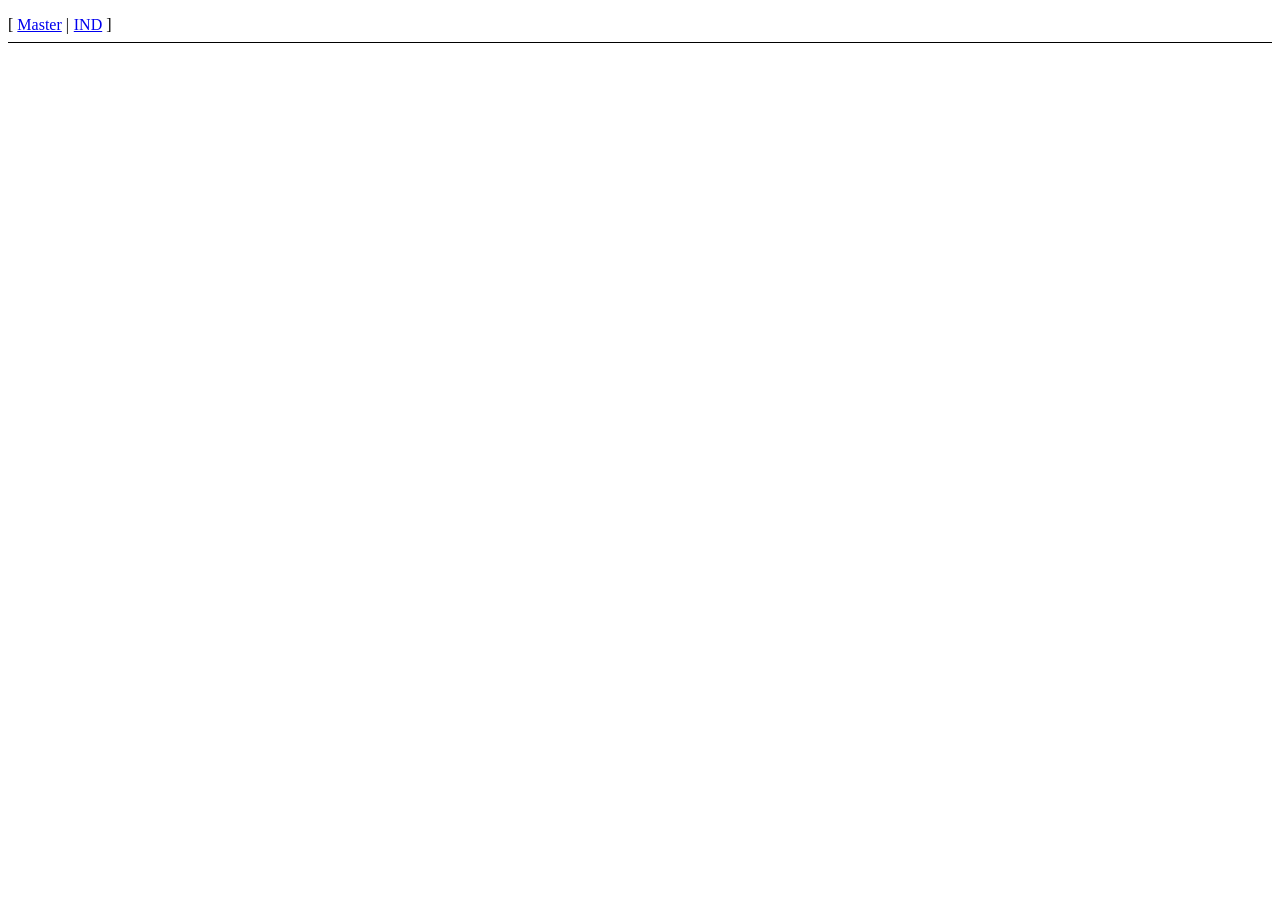
==== app/index.html @ 8a25a49b "initial comit" ====
<!DOCTYPE html>
<!--[if lt IE 7]>      <html lang="en" ng-app="myApp" class="no-js lt-ie9 lt-ie8 lt-ie7"> <![endif]-->
<!--[if IE 7]>         <html lang="en" ng-app="myApp" class="no-js lt-ie9 lt-ie8"> <![endif]-->
<!--[if IE 8]>         <html lang="en" ng-app="myApp" class="no-js lt-ie9"> <![endif]-->
<!--[if gt IE 8]><!--> <html lang="en" ng-app="myApp" class="no-js"> <!--<![endif]-->
<head>
  <meta charset="utf-8">
  <meta http-equiv="X-UA-Compatible" content="IE=edge">
  <title>My AngularJS App</title>
  <meta name="description" content="">
  <meta name="viewport" content="width=device-width, initial-scale=1">
  <link rel="stylesheet" href="bower_components/html5-boilerplate/css/normalize.css">
  <link rel="stylesheet" href="bower_components/html5-boilerplate/css/main.css">
  <link rel="stylesheet" href="app.css">
  <script src="bower_components/html5-boilerplate/js/vendor/modernizr-2.6.2.min.js"></script>
</head>
<body>
  <ul class="menu">
    <li><a href="#/view1">Master</a></li>
    <li><a href="#/view2">IND</a></li>
  </ul>



  <div ng-view></div>



  <!-- In production use:
  <script src="//ajax.googleapis.com/ajax/libs/angularjs/x.x.x/angular.min.js"></script>
  -->
  <script src="bower_components/angular/angular.js"></script>
  <script src="bower_components/angular-route/angular-route.js"></script>

  <!-- shim is needed to support non-HTML5 FormData browsers (IE8-9)-->
  <script src="bower_components/ng-file-upload-shim/angular-file-upload-shim.js"></script>
  <script src="bower_components/ng-file-upload/angular-file-upload.js"></script>

  <script src="app.js"></script>
  <script src="view1/view1.js"></script>
  <script src="view2/view2.js"></script>
  <script src="components/version/version.js"></script>
  <script src="components/version/version-directive.js"></script>
  <script src="components/version/interpolate-filter.js"></script>
</body>
</html>
---- app/app.css ----
/* app css stylesheet */

.menu {
  list-style: none;
  border-bottom: 0.1em solid black;
  margin-bottom: 2em;
  padding: 0 0 0.5em;
}

.menu:before {
  content: "[";
}

.menu:after {
  content: "]";
}

.menu > li {
  display: inline;
}

.menu > li:before {
  content: "|";
  padding-right: 0.3em;
}

.menu > li:nth-child(1):before {
  content: "";
  padding: 0;
}
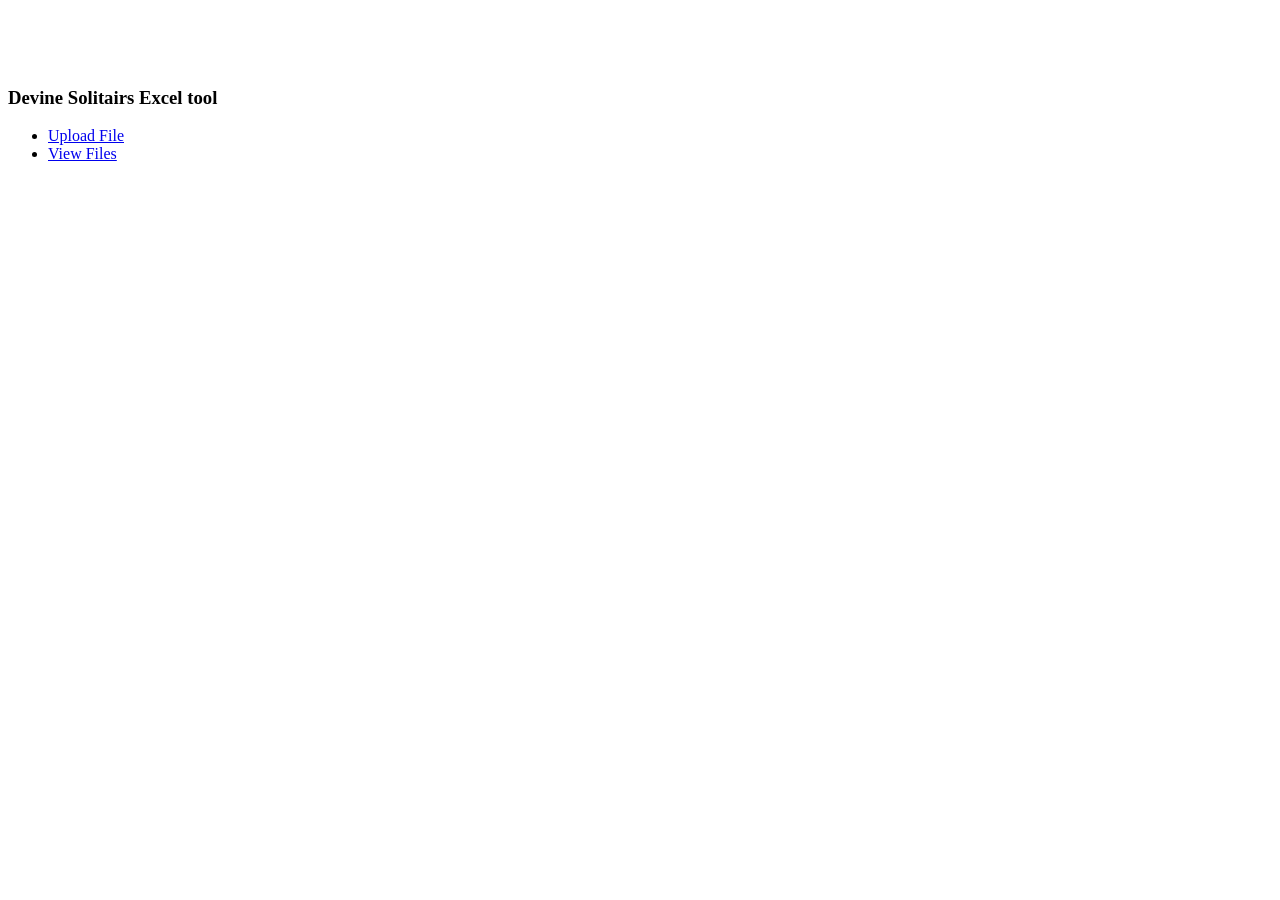
==== commit 2639d7f8: "modified some of the files" ====
--- a/app/index.html
+++ b/app/index.html
@@ -1,46 +1,69 @@
 <!DOCTYPE html>
-<!--[if lt IE 7]>      <html lang="en" ng-app="myApp" class="no-js lt-ie9 lt-ie8 lt-ie7"> <![endif]-->
-<!--[if IE 7]>         <html lang="en" ng-app="myApp" class="no-js lt-ie9 lt-ie8"> <![endif]-->
-<!--[if IE 8]>         <html lang="en" ng-app="myApp" class="no-js lt-ie9"> <![endif]-->
-<!--[if gt IE 8]><!--> <html lang="en" ng-app="myApp" class="no-js"> <!--<![endif]-->
+
+<html ng-app="excelApp">
+
 <head>
-  <meta charset="utf-8">
-  <meta http-equiv="X-UA-Compatible" content="IE=edge">
-  <title>My AngularJS App</title>
-  <meta name="description" content="">
-  <meta name="viewport" content="width=device-width, initial-scale=1">
-  <link rel="stylesheet" href="bower_components/html5-boilerplate/css/normalize.css">
-  <link rel="stylesheet" href="bower_components/html5-boilerplate/css/main.css">
-  <link rel="stylesheet" href="app.css">
-  <script src="bower_components/html5-boilerplate/js/vendor/modernizr-2.6.2.min.js"></script>
+    <meta charset="utf-8">
+    <meta http-equiv="X-UA-Compatible" content="IE=edge">
+    <style>
+        body {
+            padding-top: 60px;
+        }
+    </style>
+    <title>Devine Solitairs Excel tool</title>
+    <meta name="description" content="">
+    <meta name="viewport" content="width=device-width, initial-scale=1">
+    <link rel="stylesheet" href="bower_components/html5-boilerplate/css/normalize.css">
+    <link rel="stylesheet" href="bower_components/html5-boilerplate/css/main.css">
+    <link rel="stylesheet" href="bower_components/bootstrap/dist/css/bootstrap.css">
+    <link rel="stylesheet" href="app.css">
+    <script src="bower_components/html5-boilerplate/js/vendor/modernizr-2.6.2.min.js"></script>
 </head>
+
 <body>
-  <ul class="menu">
-    <li><a href="#/view1">Master</a></li>
-    <li><a href="#/view2">IND</a></li>
-  </ul>
+    <div class="container">
+        <h3 class="text-muted">Devine Solitairs Excel tool</h3>
+        <div class="header" ng-app="mainNavList">
+            <ul class="nav nav-pills" ng-controller="mainNavCtrl">
+                <li ng-class="navClass('upload-file')"><a href="#">Upload File</a>
+                </li>
+                <li ng-class="navClass('view-files')"><a href="#/view-files">View Files</a>
+                </li>
+
+            </ul>
+        </div>
+
+        <div ng-view=""></div>
+    </div>
+
+    <!-- In production use:
+  <script src="//ajax.googleapis.com/ajax/libs/angularjs/x.x.x/angular.min.js"></script>
+  -->
+     <!-- Jquery -->
+    <script src="bower_components/jquery/dist/jquery.js"></script>
+    
+    <!-- AngularJS Modules -->
+    <script src="bower_components/angular/angular.js"></script>
+    <script src="bower_components/angular-route/angular-route.js"></script>
+    <script src="bower_components/angular-animate/angular-animate.js"></script>
+    <script src="bower_components/angular-resource/angular-resource.js"></script>
+    
+    <script src='bower_components/angular-upload/angular-upload.min.js'></script>
+
+    <!-- shim is needed to support non-HTML5 FormData browsers (IE8-9)-->
+    
+    <!-- Bootstrap -->
+    <script src="bower_components/bootstrap/dist/js/bootstrap.js"></script>
+
+   
+    <!-- Application level dependencies-->
+    <script src="app.js"></script>
+    <script src="main-nav-list.js"></script>
+    <script src="uploads/upload-file.js"></script>
+    <script src="view-files/view-files.js"></script>
 
 
 
-  <div ng-view></div>
+</body>
 
-
-
-  <!-- In production use:
-  <script src="//ajax.googleapis.com/ajax/libs/angularjs/x.x.x/angular.min.js"></script>
-  -->
-  <script src="bower_components/angular/angular.js"></script>
-  <script src="bower_components/angular-route/angular-route.js"></script>
-
-  <!-- shim is needed to support non-HTML5 FormData browsers (IE8-9)-->
-  <script src="bower_components/ng-file-upload-shim/angular-file-upload-shim.js"></script>
-  <script src="bower_components/ng-file-upload/angular-file-upload.js"></script>
-
-  <script src="app.js"></script>
-  <script src="view1/view1.js"></script>
-  <script src="view2/view2.js"></script>
-  <script src="components/version/version.js"></script>
-  <script src="components/version/version-directive.js"></script>
-  <script src="components/version/interpolate-filter.js"></script>
-</body>
-</html>
+</html>
--- a/app/app.css
+++ b/app/app.css
@@ -1,30 +1,96 @@
 /* app css stylesheet */
 
 .menu {
-  list-style: none;
-  border-bottom: 0.1em solid black;
-  margin-bottom: 2em;
-  padding: 0 0 0.5em;
+    list-style: none;
+    border-bottom: 0.1em solid black;
+    margin-bottom: 2em;
+    padding: 0 0 0.5em;
 }
 
 .menu:before {
-  content: "[";
+    content: "[";
 }
 
 .menu:after {
-  content: "]";
+    content: "]";
 }
 
 .menu > li {
-  display: inline;
+    display: inline;
 }
 
 .menu > li:before {
-  content: "|";
-  padding-right: 0.3em;
+    content: "|";
+    padding-right: 0.3em;
 }
 
 .menu > li:nth-child(1):before {
-  content: "";
-  padding: 0;
+    content: "";
+    padding: 0;
 }
+
+.example-animate-container {
+    background: white;
+    border: 1px solid black;
+    list-style: none;
+    margin: 0;
+    padding: 0 10px;
+}
+
+.animate-repeat {
+    line-height: 40px;
+    list-style: none;
+    box-sizing: border-box;
+}
+
+.animate-repeat.ng-move,
+.animate-repeat.ng-enter,
+.animate-repeat.ng-leave {
+    -webkit-transition: all linear 0.5s;
+    transition: all linear 0.5s;
+}
+
+.animate-repeat.ng-leave.ng-leave-active,
+.animate-repeat.ng-move,
+.animate-repeat.ng-enter {
+    opacity: 0;
+    max-height: 0;
+}
+
+.animate-repeat.ng-leave,
+.animate-repeat.ng-move.ng-move-active,
+.animate-repeat.ng-enter.ng-enter-active {
+    opacity: 1;
+    max-height: 40px;
+}
+
+.btn-upload {
+    position: relative;
+    overflow: hidden;
+}
+
+.btn-upload input {
+    position: absolute;
+    top: 0;
+    right: 0;
+    margin: 0;
+    opacity: 0;
+    filter: alpha(opacity=0);
+    transform: translate(-300px, 0) scale(4);
+    -webkit-transform: translate(-300px, 0) scale(4);
+    -ms-transform: translate(-300px, 0) scale(4);
+    -o-transform: translate(-300px, 0) scale(4);
+    font-size: 23px;
+    direction: ltr;
+    cursor: pointer;
+}
+
+* html .btn-upload {
+    line-height: 24px;
+    margin: 1px -3px 0 0;
+}
+
+* + html .btn-upload {
+    padding: 2px 15px;
+    margin: 1px 0 0 0;
+}
